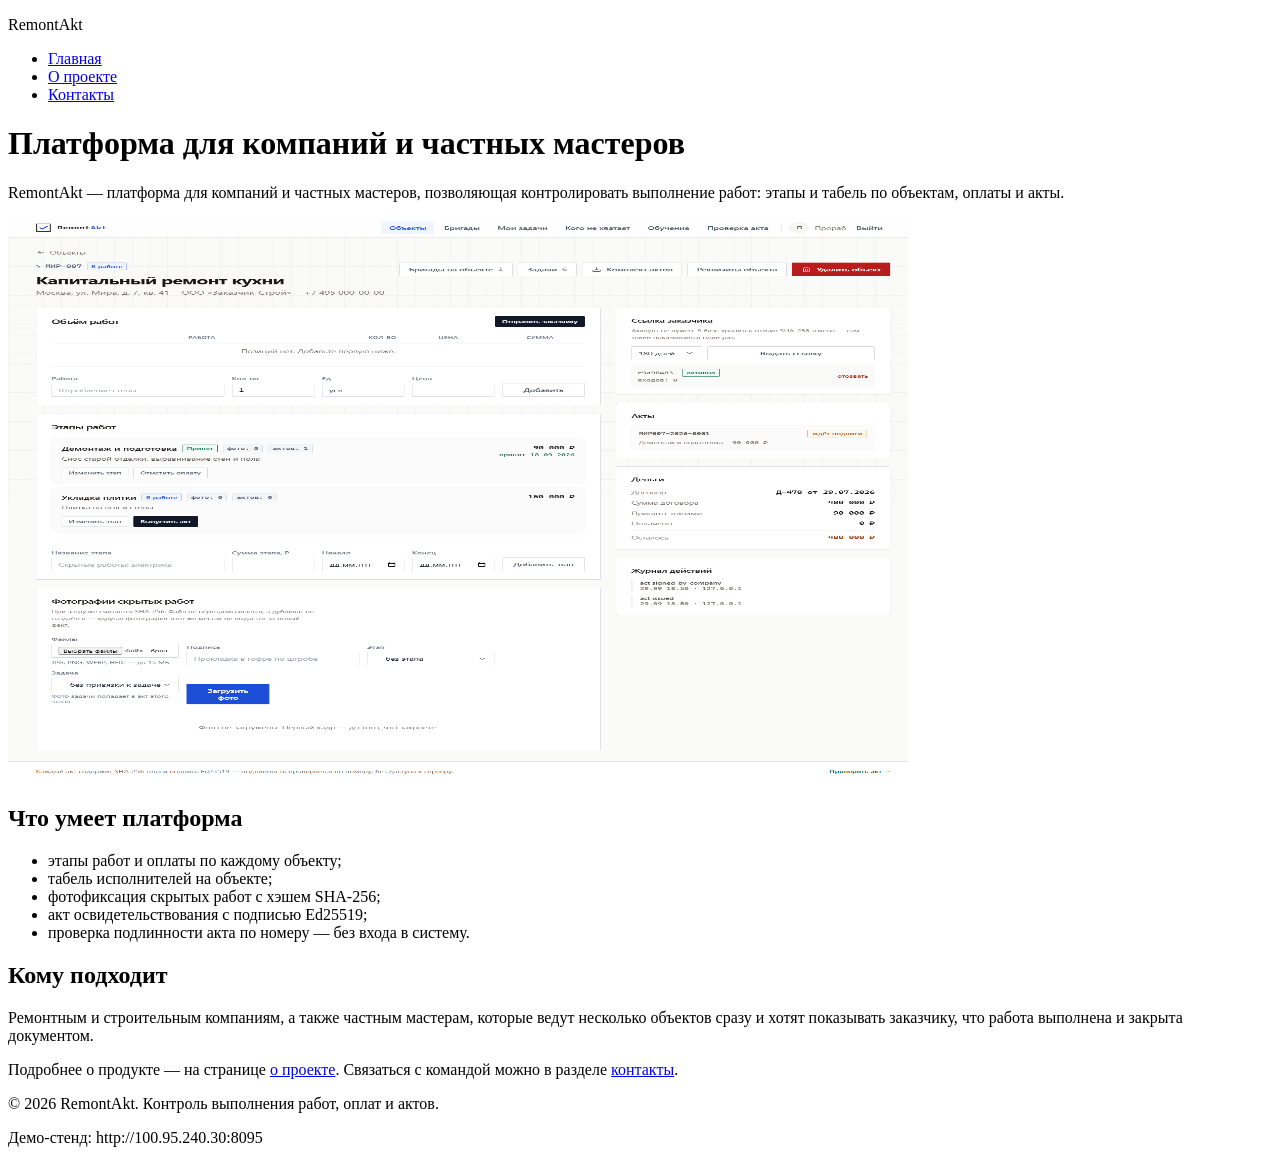
==== index.html @ 9afd9ea0 "Лабораторная работа 3: сайт из 3 страниц для GitHub Pages" ====
<!DOCTYPE html>
<html lang="ru">
<head>
  <meta charset="utf-8">
  <meta name="viewport" content="width=device-width, initial-scale=1">
  <title>RemontAkt — контроль выполнения работ и оплат по актам</title>
  <meta name="description" content="RemontAkt — инструмент для контроля выполнения работ, отслеживания оплат и актов. Подходит компаниям и частным мастерам.">
  <meta name="keywords" content="RemontAkt, ремонт, дизайн, скрытые работы, строительство, стройка">
  <meta property="og:type" content="website">
  <meta property="og:title" content="RemontAkt — контроль выполнения работ и оплат">
  <meta property="og:description" content="Инструмент для контроля выполнения работ, отслеживания оплат и актов.">
  <meta property="og:image" content="images/04-project.png">
</head>
<body>
  <header>
    <p>RemontAkt</p>
    <nav>
      <ul>
        <li><a href="index.html">Главная</a></li>
        <li><a href="about.html">О проекте</a></li>
        <li><a href="contacts.html">Контакты</a></li>
      </ul>
    </nav>
  </header>

  <main>
    <h1>Платформа для компаний и частных мастеров</h1>
    <p>RemontAkt — платформа для компаний и частных мастеров, позволяющая контролировать выполнение работ: этапы и табель по объектам, оплаты и акты.</p>

    <img src="images/04-project.png" alt="Экран объекта в RemontAkt: этапы работ с суммами, табель и акты по договору" width="900" height="563">

    <section>
      <h2>Что умеет платформа</h2>
      <ul>
        <li>этапы работ и оплаты по каждому объекту;</li>
        <li>табель исполнителей на объекте;</li>
        <li>фотофиксация скрытых работ с хэшем SHA-256;</li>
        <li>акт освидетельствования с подписью Ed25519;</li>
        <li>проверка подлинности акта по номеру — без входа в систему.</li>
      </ul>
    </section>

    <section>
      <h2>Кому подходит</h2>
      <p>Ремонтным и строительным компаниям, а также частным мастерам, которые ведут несколько объектов сразу и хотят показывать заказчику, что работа выполнена и закрыта документом.</p>
      <p>Подробнее о продукте — на странице <a href="about.html">о проекте</a>. Связаться с командой можно в разделе <a href="contacts.html">контакты</a>.</p>
    </section>
  </main>

  <footer>
    <p>© 2026 RemontAkt. Контроль выполнения работ, оплат и актов.</p>
    <p>Демо-стенд: http://100.95.240.30:8095</p>
  </footer>
</body>
</html>
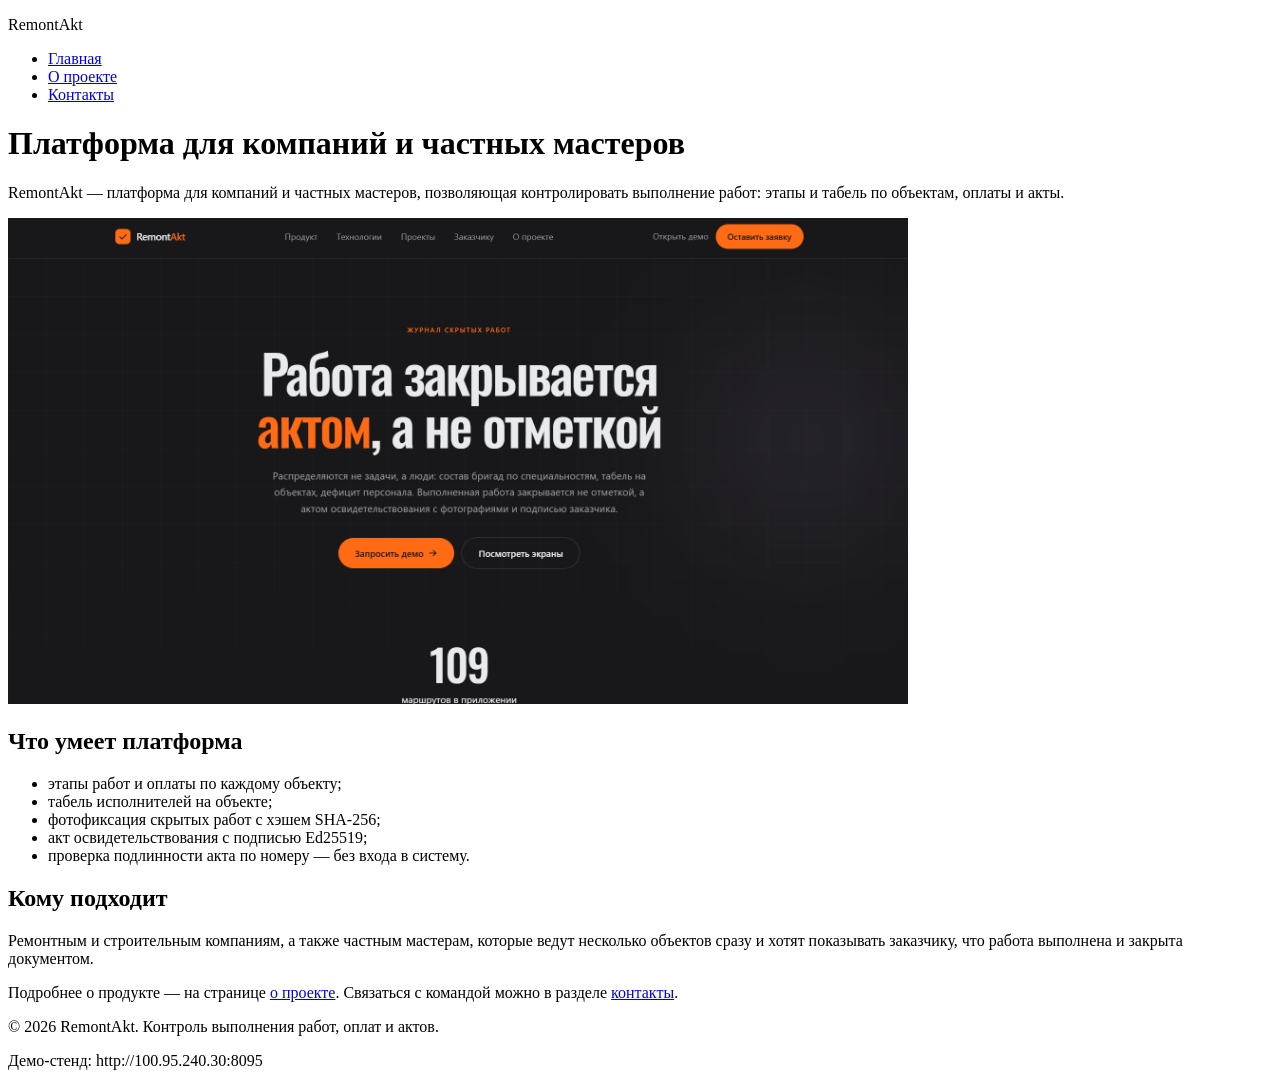
==== commit be2ed4e7: "ЛР 3: новое фото на всех страницах, пометки ошибок в about и contacts" ====
--- a/index.html
+++ b/index.html
@@ -9,7 +9,7 @@
   <meta property="og:type" content="website">
   <meta property="og:title" content="RemontAkt — контроль выполнения работ и оплат">
   <meta property="og:description" content="Инструмент для контроля выполнения работ, отслеживания оплат и актов.">
-  <meta property="og:image" content="images/04-project.png">
+  <meta property="og:image" content="images/hero.png">
 </head>
 <body>
   <header>
@@ -27,7 +27,7 @@
     <h1>Платформа для компаний и частных мастеров</h1>
     <p>RemontAkt — платформа для компаний и частных мастеров, позволяющая контролировать выполнение работ: этапы и табель по объектам, оплаты и акты.</p>
 
-    <img src="images/04-project.png" alt="Экран объекта в RemontAkt: этапы работ с суммами, табель и акты по договору" width="900" height="563">
+    <img src="images/hero.png" alt="Первый экран сайта RemontAkt: «Работа закрывается актом, а не отметкой»" width="900" height="486">
 
     <section>
       <h2>Что умеет платформа</h2>
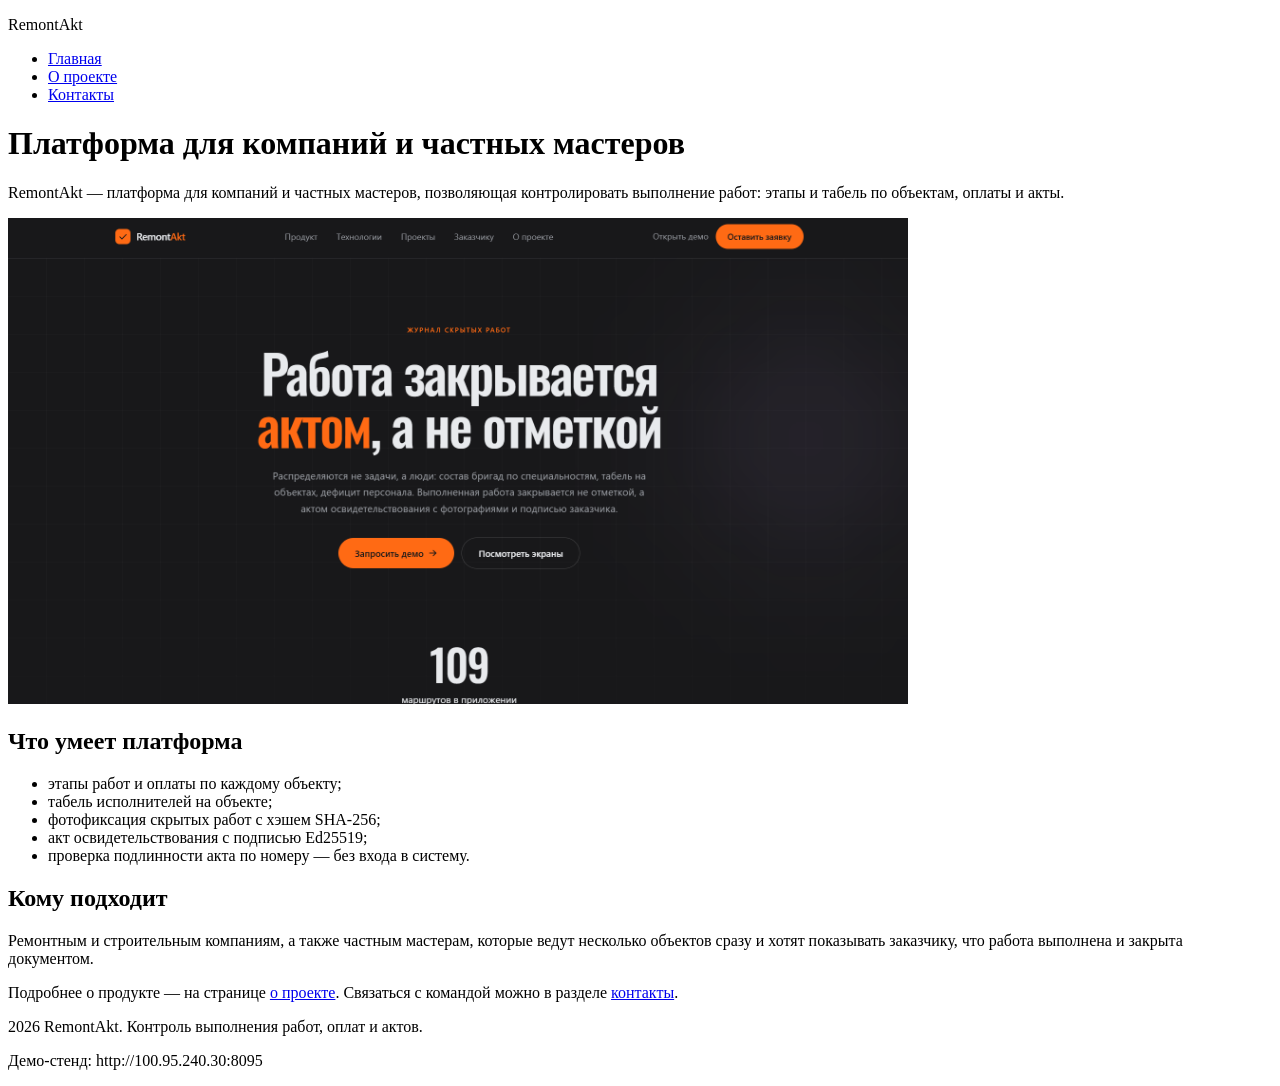
==== commit bd68c00c: "ЛР 3: убран знак © из футера" ====
--- a/index.html
+++ b/index.html
@@ -48,7 +48,7 @@
   </main>
 
   <footer>
-    <p>© 2026 RemontAkt. Контроль выполнения работ, оплат и актов.</p>
+    <p>2026 RemontAkt. Контроль выполнения работ, оплат и актов.</p>
     <p>Демо-стенд: http://100.95.240.30:8095</p>
   </footer>
 </body>
